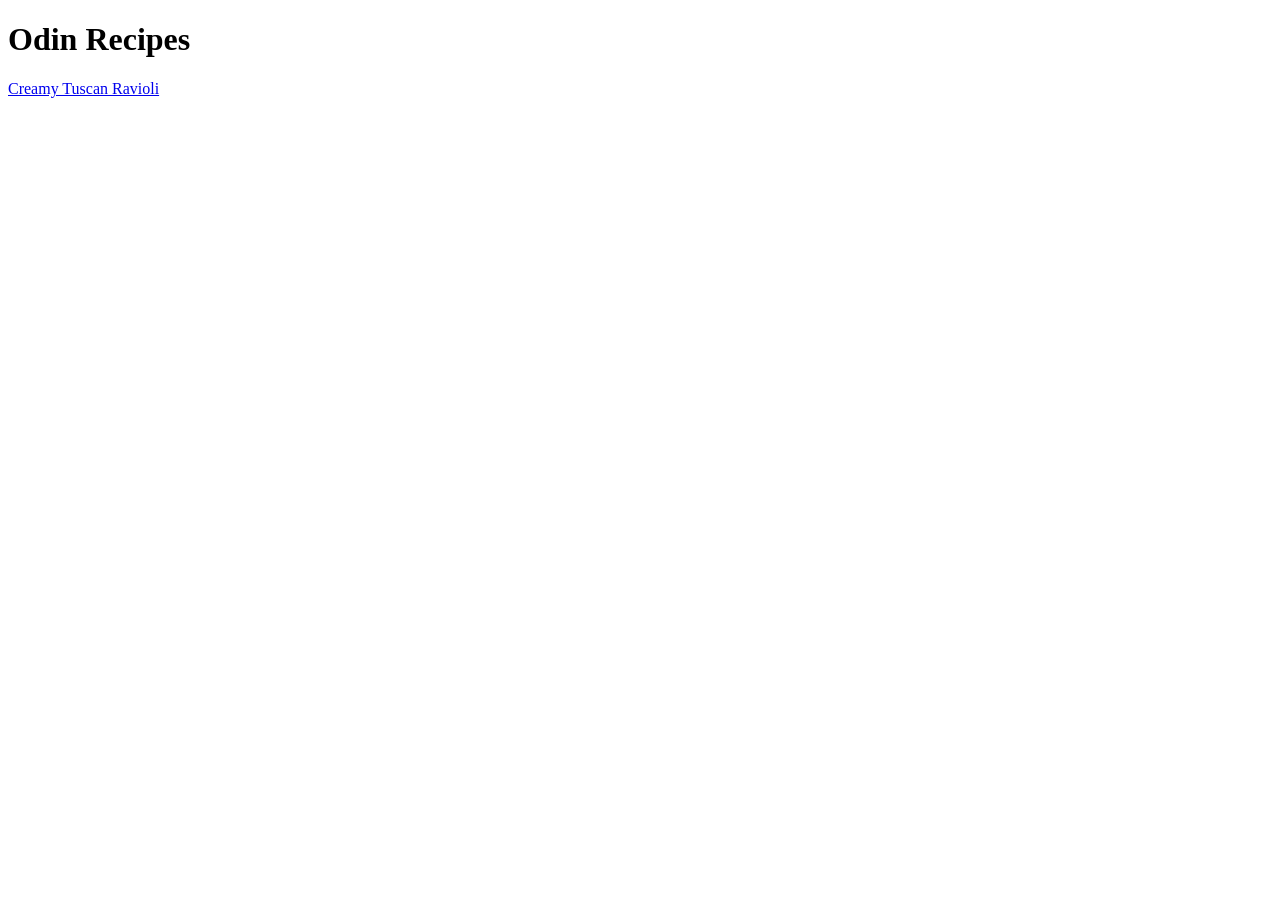
==== index.html @ 4ab304bf "Add README, index and first recipe with basic structure" ====
<!DOCTYPE html>
<html lang="en">
    <header>
        <meta charset="UTF-8">
        <meta name="viewport" content="width=device-width, initial-scale=1.0">
        <title>Odin Recipes</title>
    </header>

    <body>
        <h1>Odin Recipes</h1>
        <a href="./recipes/creamy-tuscan-ravioli.html">Creamy Tuscan Ravioli</a>

    </body>
</html>
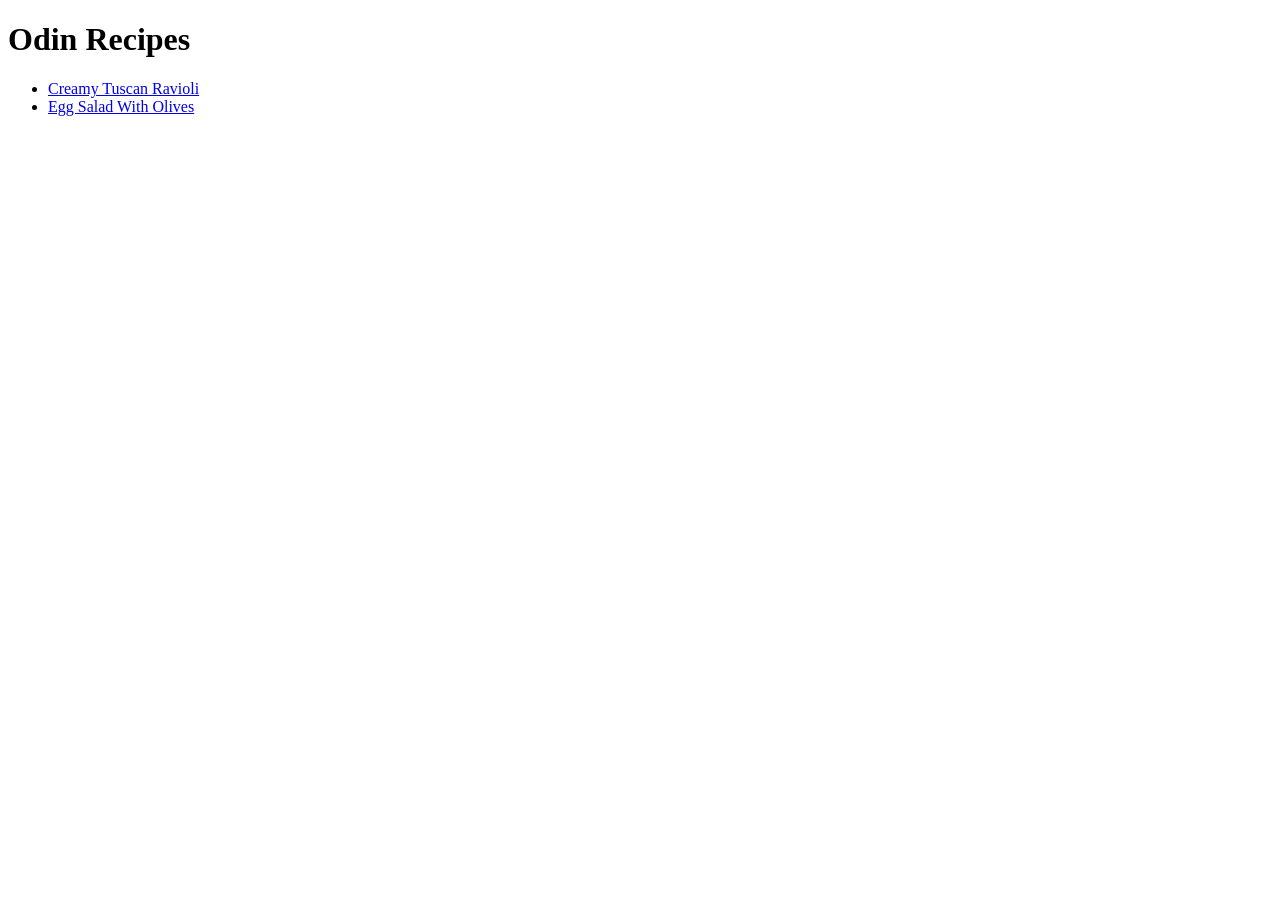
==== commit 22c42fe5: "Add recipe with image and link in homepage" ====
--- a/index.html
+++ b/index.html
@@ -8,7 +8,10 @@
 
     <body>
         <h1>Odin Recipes</h1>
-        <a href="./recipes/creamy-tuscan-ravioli.html">Creamy Tuscan Ravioli</a>
+        <ul>
+            <li><a href="./recipes/creamy-tuscan-ravioli.html">Creamy Tuscan Ravioli</a></li>
+            <li><a href="./recipes/egg-salad-with-olives.html">Egg Salad With Olives</a></li>
+        </ul>
 
     </body>
 </html>
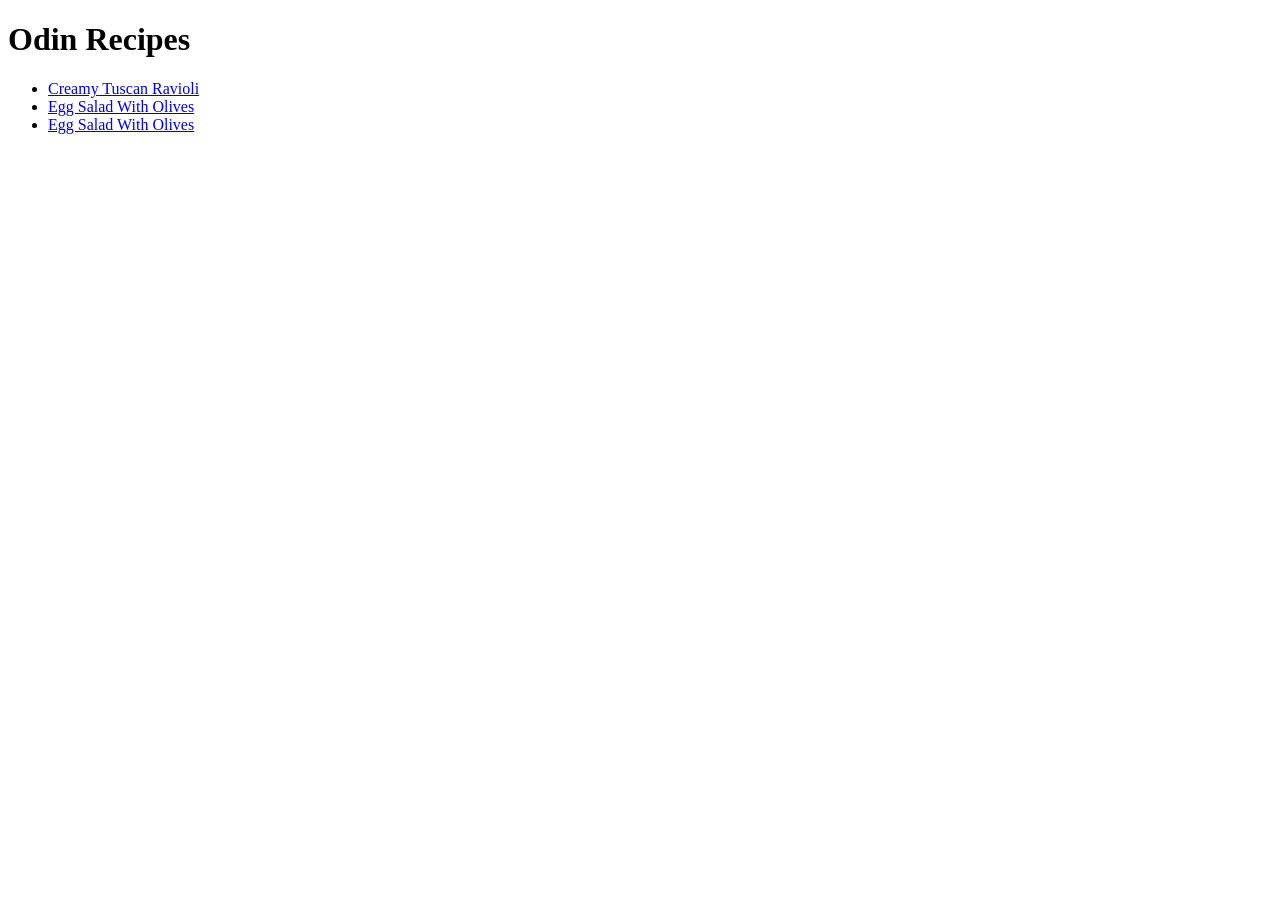
==== commit d77fa737: "Add recipe with image and link in homepage" ====
--- a/index.html
+++ b/index.html
@@ -11,6 +11,7 @@
         <ul>
             <li><a href="./recipes/creamy-tuscan-ravioli.html">Creamy Tuscan Ravioli</a></li>
             <li><a href="./recipes/egg-salad-with-olives.html">Egg Salad With Olives</a></li>
+            <li><a href="./recipes/no-bake-lemon-bars.html">Egg Salad With Olives</a></li>
         </ul>
 
     </body>
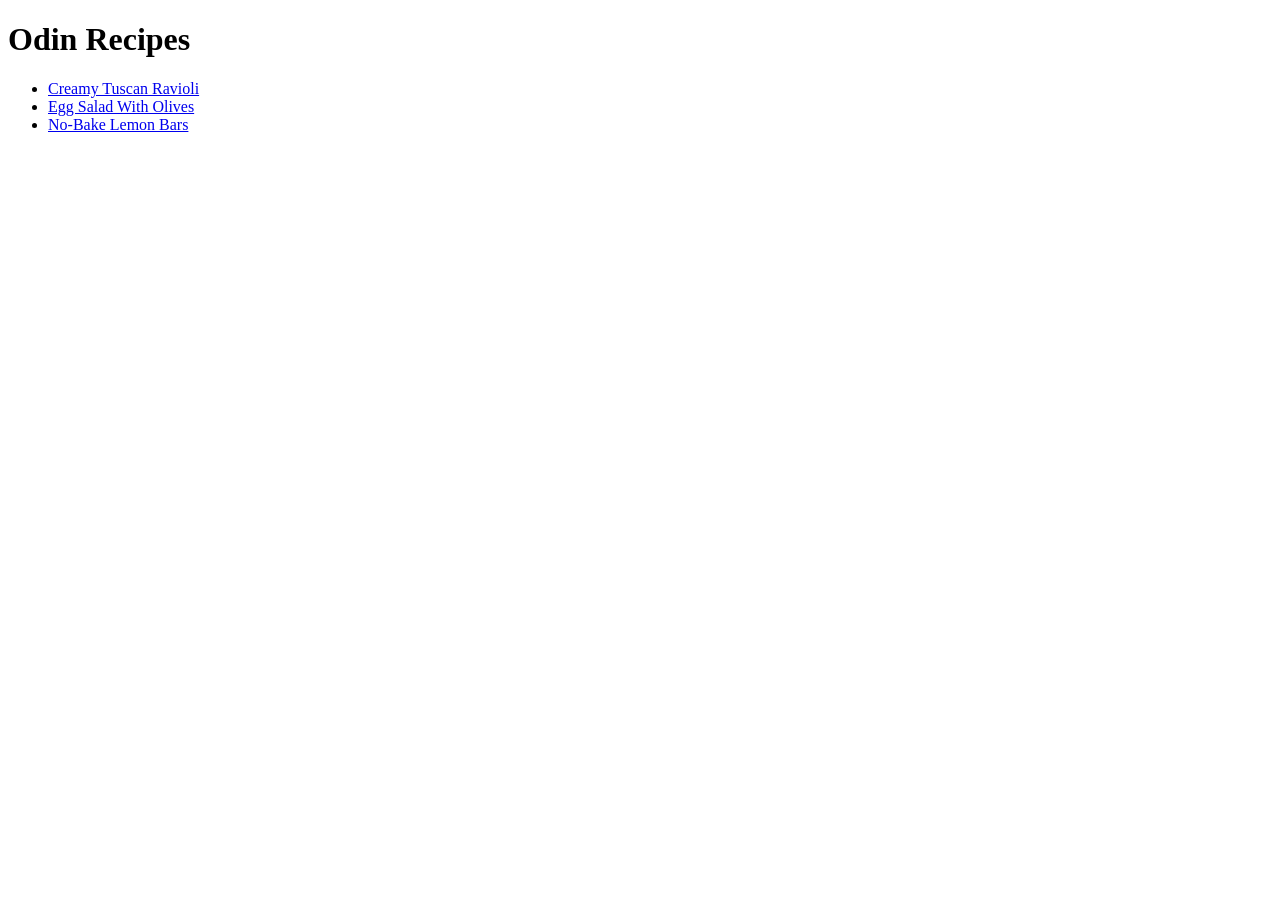
==== commit c4a6348c: "Fix typo" ====
--- a/index.html
+++ b/index.html
@@ -11,7 +11,7 @@
         <ul>
             <li><a href="./recipes/creamy-tuscan-ravioli.html">Creamy Tuscan Ravioli</a></li>
             <li><a href="./recipes/egg-salad-with-olives.html">Egg Salad With Olives</a></li>
-            <li><a href="./recipes/no-bake-lemon-bars.html">Egg Salad With Olives</a></li>
+            <li><a href="./recipes/no-bake-lemon-bars.html">No-Bake Lemon Bars</a></li>
         </ul>
 
     </body>
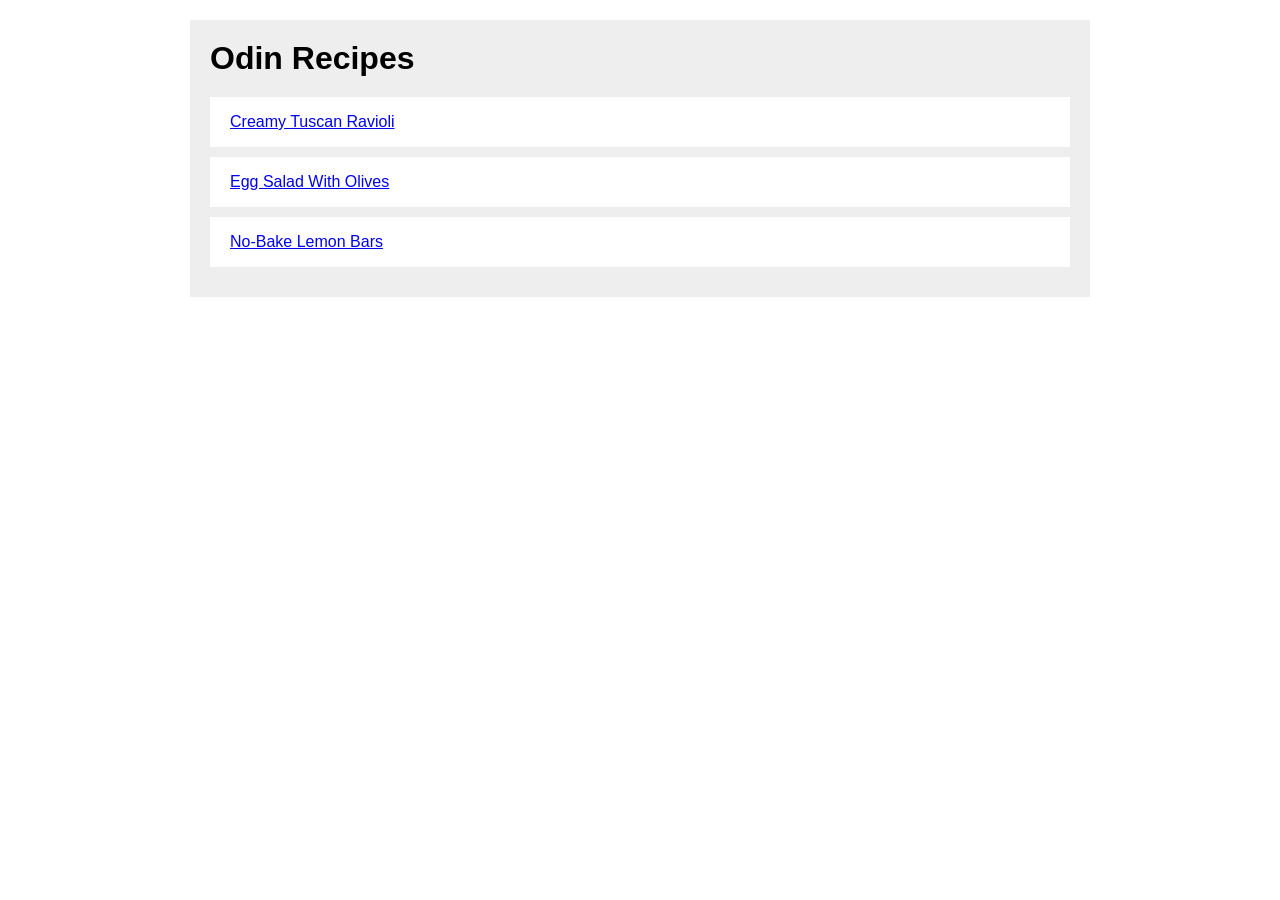
==== commit 73df5d90: "Set basic style for index.html" ====
--- a/index.html
+++ b/index.html
@@ -4,15 +4,24 @@
         <meta charset="UTF-8">
         <meta name="viewport" content="width=device-width, initial-scale=1.0">
         <title>Odin Recipes</title>
+        <link rel="stylesheet" href="styles.css">
     </header>
 
     <body>
-        <h1>Odin Recipes</h1>
-        <ul>
-            <li><a href="./recipes/creamy-tuscan-ravioli.html">Creamy Tuscan Ravioli</a></li>
-            <li><a href="./recipes/egg-salad-with-olives.html">Egg Salad With Olives</a></li>
-            <li><a href="./recipes/no-bake-lemon-bars.html">No-Bake Lemon Bars</a></li>
-        </ul>
+        <div class="recipes-menu">
+            <div class="title">Odin Recipes</div>
+            <div class="list">
+                <div class="item">
+                    <a href="./recipes/creamy-tuscan-ravioli.html">Creamy Tuscan Ravioli</a>
+                </div>
+                <div class="item">
+                    <a href="./recipes/egg-salad-with-olives.html">Egg Salad With Olives</a>
+                </div>
+                <div class="item">
+                    <a href="./recipes/no-bake-lemon-bars.html">No-Bake Lemon Bars</a>
+                </div>
+            </div>
+        </div>
 
     </body>
 </html>
--- a/styles.css
+++ b/styles.css
@@ -0,0 +1,28 @@
+body {
+    font-family: Helvetica, Arial, sans-serif;
+    background-color: white;
+}
+
+.recipes-menu {
+    background-color: #eee;
+    box-sizing: border-box;
+    width: 900px;
+    padding: 20px;
+    margin: 20px auto;
+}
+
+.title {
+    font-size: 32px;
+    font-weight: bold;
+    padding-bottom: 10px;
+}
+
+img {
+    width: 100px;
+}
+
+.item {
+    background-color: white;
+    padding: 16px 20px;
+    margin: 10px auto;
+}
